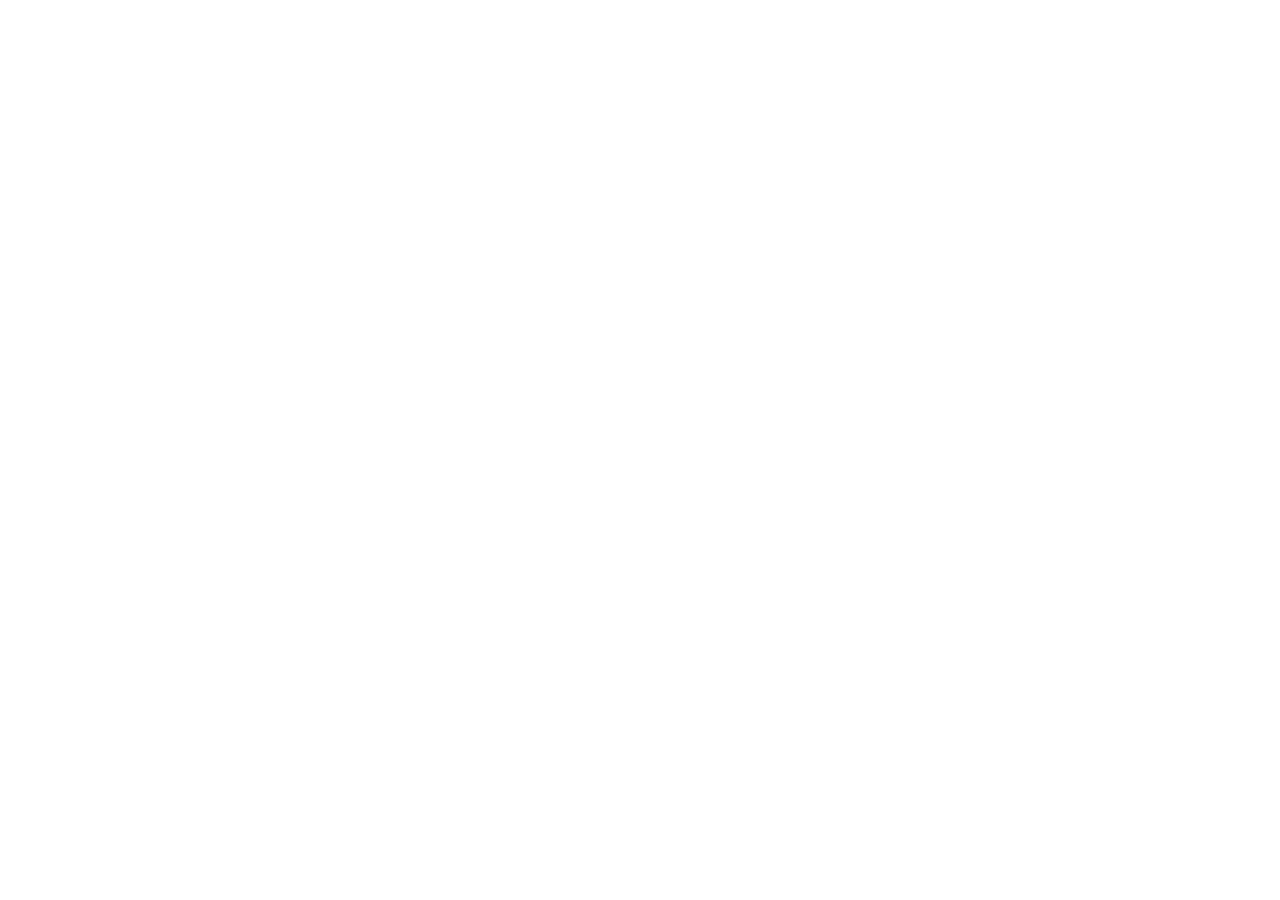
==== html/Index.html @ d1396144 "merger skelet" ====
<!doctype html>
<html lang="da">
  <head>
    <meta charset="UTF-8" />
    <meta name="viewport" content="width=device-width, initial-scale=1.0" />
    <link rel="stylesheet" href="../Css/style.css" />

    <title>Forside</title>
  </head>
  <body>
    <header></header>
    <main></main>
    <footer></footer>
  </body>
</html>
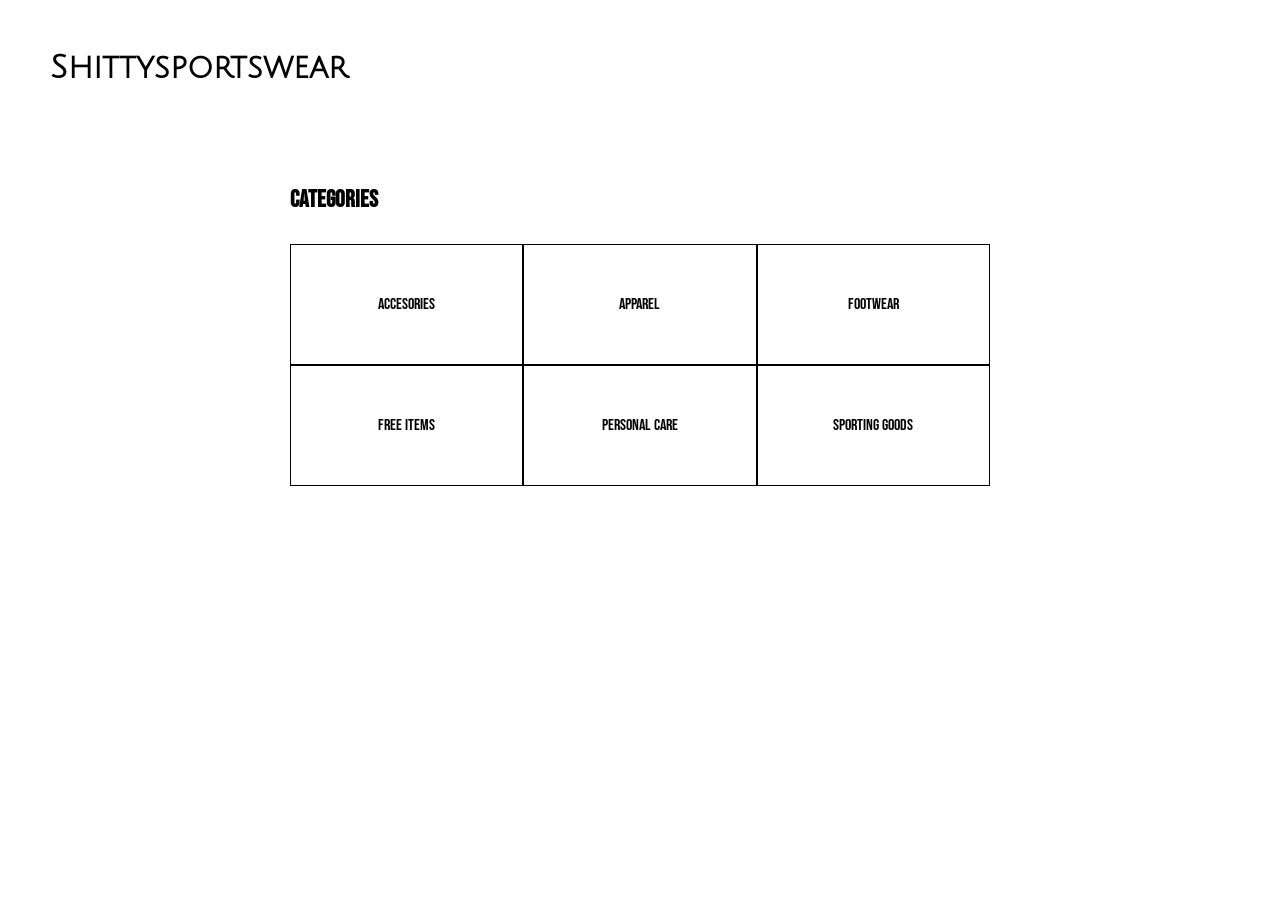
==== commit 96750c5c: "comitter start grid layout" ====
--- a/html/Index.html
+++ b/html/Index.html
@@ -3,13 +3,38 @@
   <head>
     <meta charset="UTF-8" />
     <meta name="viewport" content="width=device-width, initial-scale=1.0" />
-    <link rel="stylesheet" href="../Css/style.css" />
+    <link rel="stylesheet" href="../css/style.css" />
+    <link rel="preconnect" href="https://fonts.googleapis.com" />
+    <link rel="preconnect" href="https://fonts.gstatic.com" crossorigin />
+    <link
+      href="https://fonts.googleapis.com/css2?family=Julius+Sans+One&display=swap"
+      rel="stylesheet"
+    />
+    <link rel="preconnect" href="https://fonts.googleapis.com" />
+    <link rel="preconnect" href="https://fonts.gstatic.com" crossorigin />
+    <link
+      href="https://fonts.googleapis.com/css2?family=Bebas+Neue&display=swap"
+      rel="stylesheet"
+    />
 
     <title>Forside</title>
   </head>
   <body>
     <header></header>
-    <main></main>
+    <main>
+      <h1 class="h1_main">Shittysportswear</h1>
+      <section class="link_produktliste">
+        <div class="grid_title">
+          <h2 class="h2_main">Categories</h2>
+        </div>
+        <a class="produkt" href="productlist.html">Accesories</a>
+        <a class="produkt" href="productlist.html">Apparel</a>
+        <a class="produkt" href="productlist.html">Footwear</a>
+        <a class="produkt" href="productlist.html">Free items</a>
+        <a class="produkt" href="productlist.html">Personal care</a>
+        <a class="produkt" href="productlist.html">Sporting goods</a>
+      </section>
+    </main>
     <footer></footer>
   </body>
 </html>
--- a/css/style.css
+++ b/css/style.css
@@ -0,0 +1,48 @@
+/*************** Reset *********************/
+* {
+  margin: 0;
+  padding: 0;
+  box-sizing: border-box;
+}
+
+img {
+  width: 100%;
+  height: auto;
+  display: block;
+}
+
+.link_produktliste {
+  display: grid;
+  grid-template-columns: repeat(3, 1fr);
+  margin: 0 auto;
+  max-width: 700px;
+}
+
+.grid_title {
+  grid-column: 1 / -1;
+}
+
+.produkt {
+  border: black solid 1px;
+  display: block;
+  padding: 50px;
+  text-align: center;
+  text-decoration: none;
+  color: inherit;
+  cursor: pointer;
+  font-family: "Bebas Neue", sans-serif;
+}
+
+.h2_main {
+  text-align: left;
+  margin-top: 100px;
+  margin-bottom: 30px;
+  font-family: "Bebas Neue", sans-serif;
+}
+
+.h1_main {
+  text-align: left;
+  margin-left: 50px;
+  margin-top: 50px;
+  font-family: "Julius Sans One", sans-serif;
+}
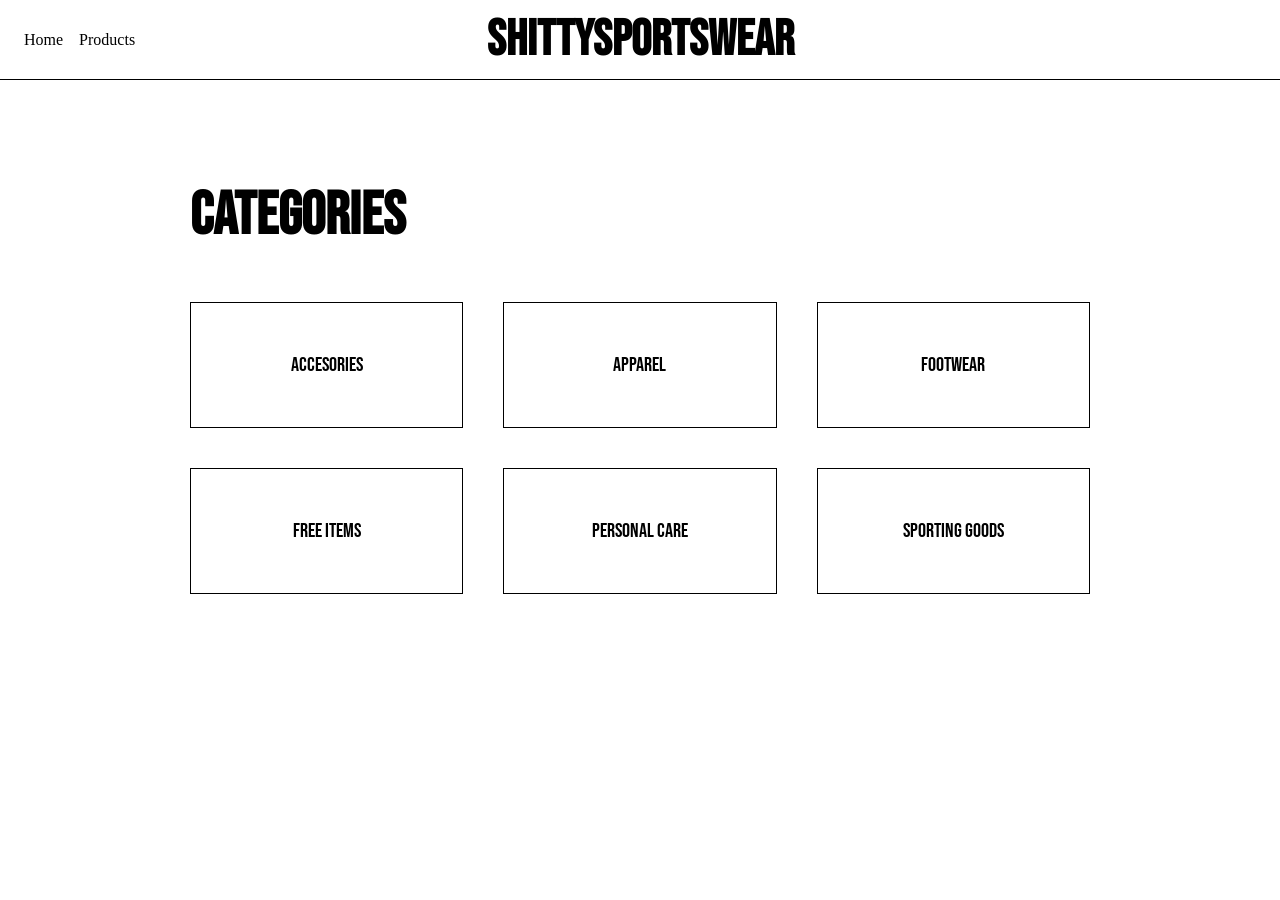
==== commit f46d9f26: "merger sidste ting" ====
--- a/html/Index.html
+++ b/html/Index.html
@@ -20,9 +20,17 @@
     <title>Forside</title>
   </head>
   <body>
-    <header></header>
+    <header class="site-header">
+      <nav class="main-nav">
+        <a href="Index.html">Home</a>
+        <a href="productlist.html">Products</a>
+      </nav>
+
+      <h1 class="h1_main">Shittysportswear</h1>
+
+      <div class="header-spacer"></div>
+    </header>
     <main>
-      <h1 class="h1_main">Shittysportswear</h1>
       <section class="link_produktliste">
         <div class="grid_title">
           <h2 class="h2_main">Categories</h2>
--- a/css/style.css
+++ b/css/style.css
@@ -15,7 +15,53 @@
   display: grid;
   grid-template-columns: repeat(3, 1fr);
   margin: 0 auto;
+  gap: 40px;
   max-width: 700px;
+  min-width: 900px;
+}
+
+.product-image {
+  position: relative;
+  opacity: 0.5;
+}
+
+.tilbud {
+  position: absolute;
+  top: 8px;
+  left: 8px;
+  z-index: 2;
+
+  background-color: red;
+  color: white;
+  font-size: 20px;
+  font-family: "Bebas Neue", sans-serif;
+  padding: 5px 10px;
+  text-align: center;
+}
+
+.tilbudspris {
+  color: red;
+  font-size: 20px;
+  font-family: "Bebas Neue", sans-serif;
+  margin-top: 8px;
+}
+
+.product-image-udsolgt {
+  position: relative;
+}
+
+.udsolgt {
+  position: absolute;
+  top: 50%;
+  left: 50%;
+  transform: translate(-50%, -50%);
+  z-index: 2;
+  background-color: gray;
+  color: white;
+  font-size: 20px;
+  font-family: "Bebas Neue", sans-serif;
+  padding: 5px 10px;
+  text-align: center;
 }
 
 .grid_title {
@@ -31,18 +77,192 @@
   color: inherit;
   cursor: pointer;
   font-family: "Bebas Neue", sans-serif;
+  font-size: 20px;
 }
 
 .h2_main {
   text-align: left;
   margin-top: 100px;
-  margin-bottom: 30px;
-  font-family: "Bebas Neue", sans-serif;
-}
-
+  margin-bottom: 10px;
+  font-family: "Bebas Neue", sans-serif;
+  font-size: 60px;
+}
+
+.h1_main {
+  text-align: left;
+  margin-left: 50px;
+  margin-top: 50px;
+  font-family: "Bebas Neue", sans-serif;
+  font-size: 50px;
+  justify-self: center;
+  margin: 0;
+}
+
+.productlist-page {
+  padding: 0 24px 56px;
+}
+
+.product-grid-section {
+  max-width: 1200px;
+  margin: 0 auto;
+}
+
+.product-grid {
+  display: grid;
+  grid-template-columns: repeat(3, minmax(0, 1fr));
+  gap: 28px;
+}
+
+.product-card {
+  border: 1px solid black;
+  text-decoration: none;
+  color: inherit;
+  background: white;
+  transition:
+    transform 0.2s ease,
+    box-shadow 0.2s ease;
+}
+
+.product-card:hover {
+  transform: translateY(-4px);
+  box-shadow: 0 10px 24px rgba(0, 0, 0, 0.12);
+}
+
+.product-card img {
+  aspect-ratio: 4 / 5;
+  object-fit: cover;
+}
+
+.product-card-content {
+  padding: 16px;
+  font-family: "Julius Sans One", sans-serif;
+}
+
+.product-card-content h3 {
+  font-family: "Bebas Neue", sans-serif;
+  font-size: 30px;
+  margin-bottom: 8px;
+}
+
+.product-card-content p {
+  margin-bottom: 4px;
+}
+
+.product-page {
+  padding: 32px 24px 56px;
+}
+
+.product-detail {
+  max-width: 1200px;
+  margin: 0 auto;
+  display: grid;
+  grid-template-columns: 1.2fr 1fr;
+  gap: 36px;
+  align-items: start;
+}
+
+.product-detail-image img {
+  aspect-ratio: 4 / 5;
+  object-fit: cover;
+  border: 1px solid black;
+}
+
+.product-detail-info {
+  padding: 28px;
+  font-family: "Julius Sans One", sans-serif;
+}
+
+.product-name {
+  font-family: "Bebas Neue", sans-serif;
+  font-size: 56px;
+  line-height: 1;
+  margin-bottom: 18px;
+}
+
+.product-meta,
+.product-price,
+.product-stock {
+  font-size: 20px;
+  margin-bottom: 10px;
+}
+
+.add-to-basket-btn {
+  margin-top: 20px;
+  border: 1px solid black;
+  background: black;
+  color: white;
+  font-family: "Bebas Neue", sans-serif;
+  font-size: 24px;
+  padding: 10px 20px;
+  cursor: pointer;
+}
+
+.add-to-basket-btn:hover {
+  background: #333;
+}
+
+header {
+  display: flex;
+  justify-content: center;
+  align-items: center;
+  min-height: 80px;
+}
+
+.site-header {
+  display: grid;
+  grid-template-columns: 1fr auto 1fr;
+  align-items: center;
+  min-height: 80px;
+  padding: 0 24px;
+  border-bottom: 1px solid #000;
+}
+
+.main-nav {
+  justify-self: start;
+  display: flex;
+  gap: 16px;
+}
+
+.main-nav a {
+  text-decoration: none;
+  color: inherit;
+}
+
+.header-spacer {
+  justify-self: end;
+}
+
+@media (max-width: 900px) {
+  .product-grid {
+    grid-template-columns: repeat(2, minmax(0, 1fr));
+  }
+
+  .product-detail {
+    grid-template-columns: 1fr;
+  }
+
+  .product-name {
+    font-size: 44px;
+  }
+}
+
+@media (max-width: 600px) {
+  .product-grid {
+    grid-template-columns: 1fr;
+  }
+
+  .h2_main {
+    font-size: 42px;
+    margin-top: 48px;
+  }
+}
+
+/* 
 .h1_main {
   text-align: left;
   margin-left: 50px;
   margin-top: 50px;
   font-family: "Julius Sans One", sans-serif;
-}
+  font-size: 70px;
+}
+*/
